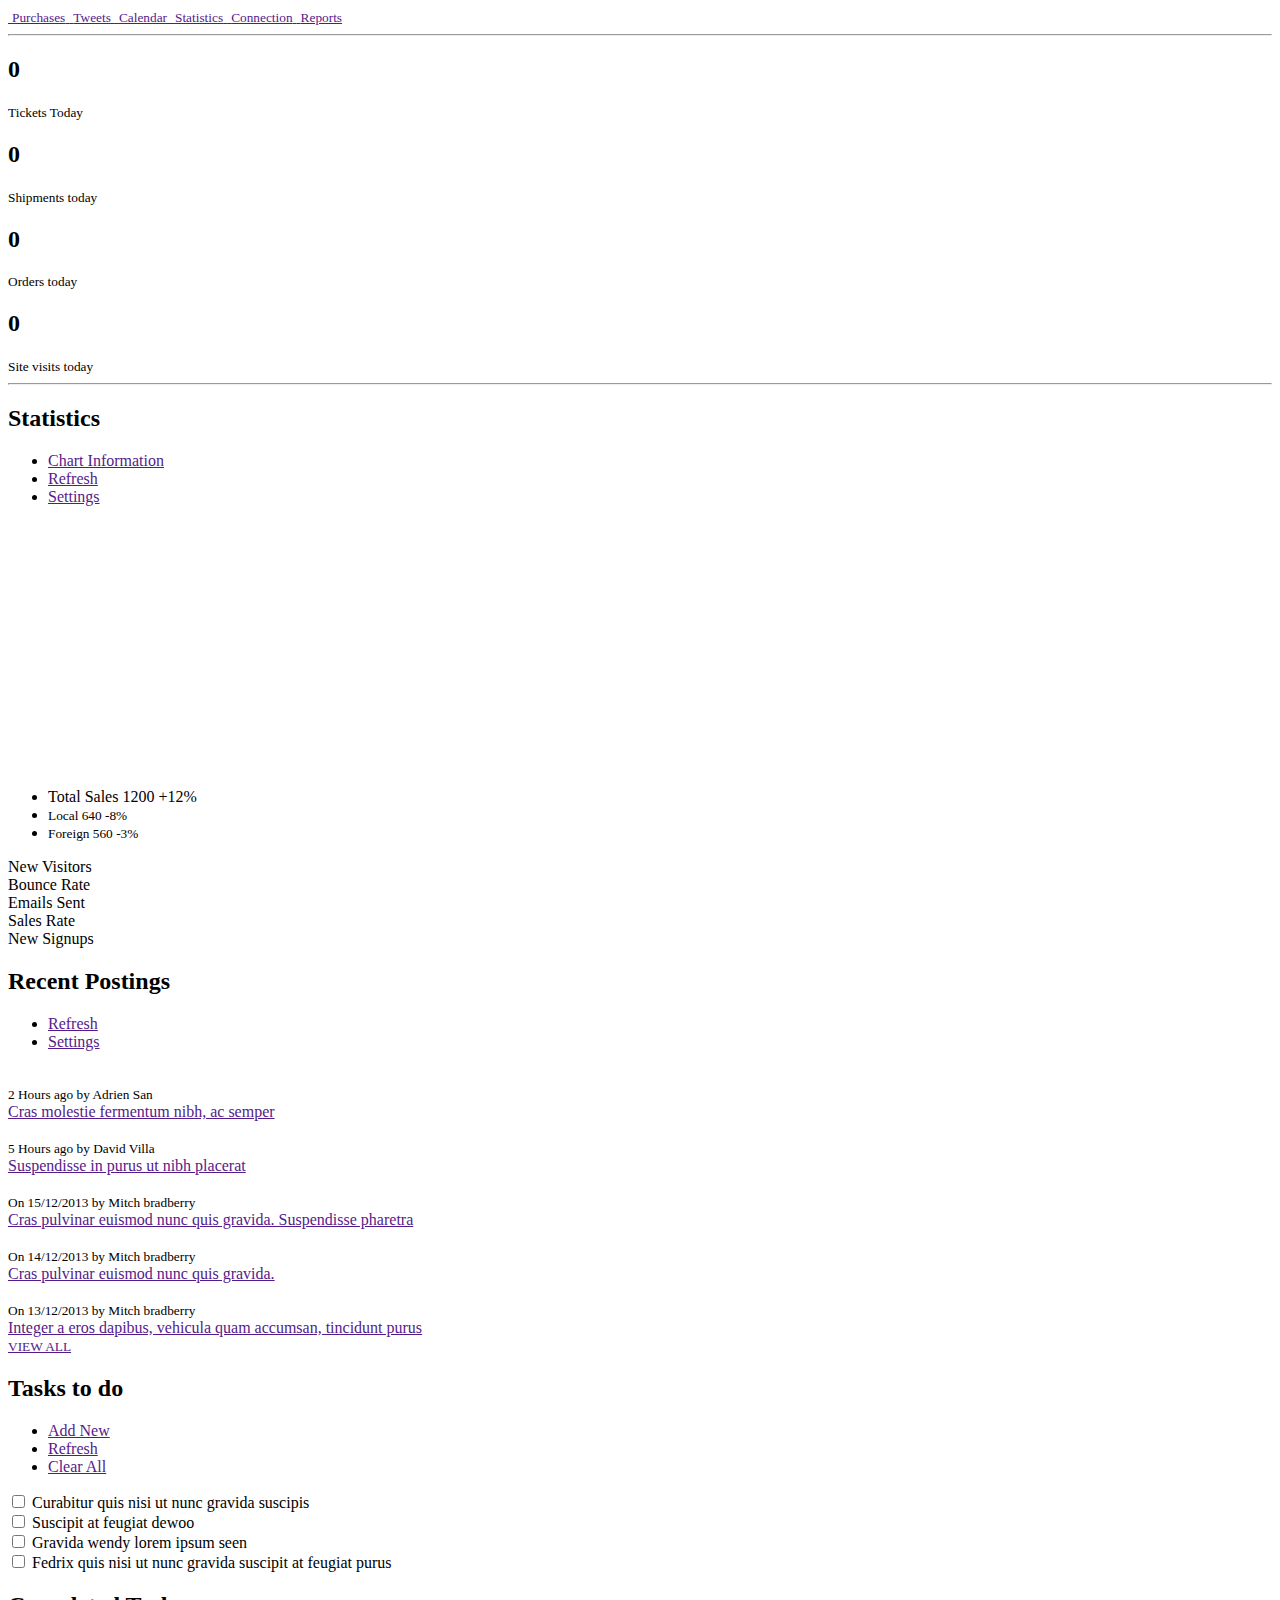
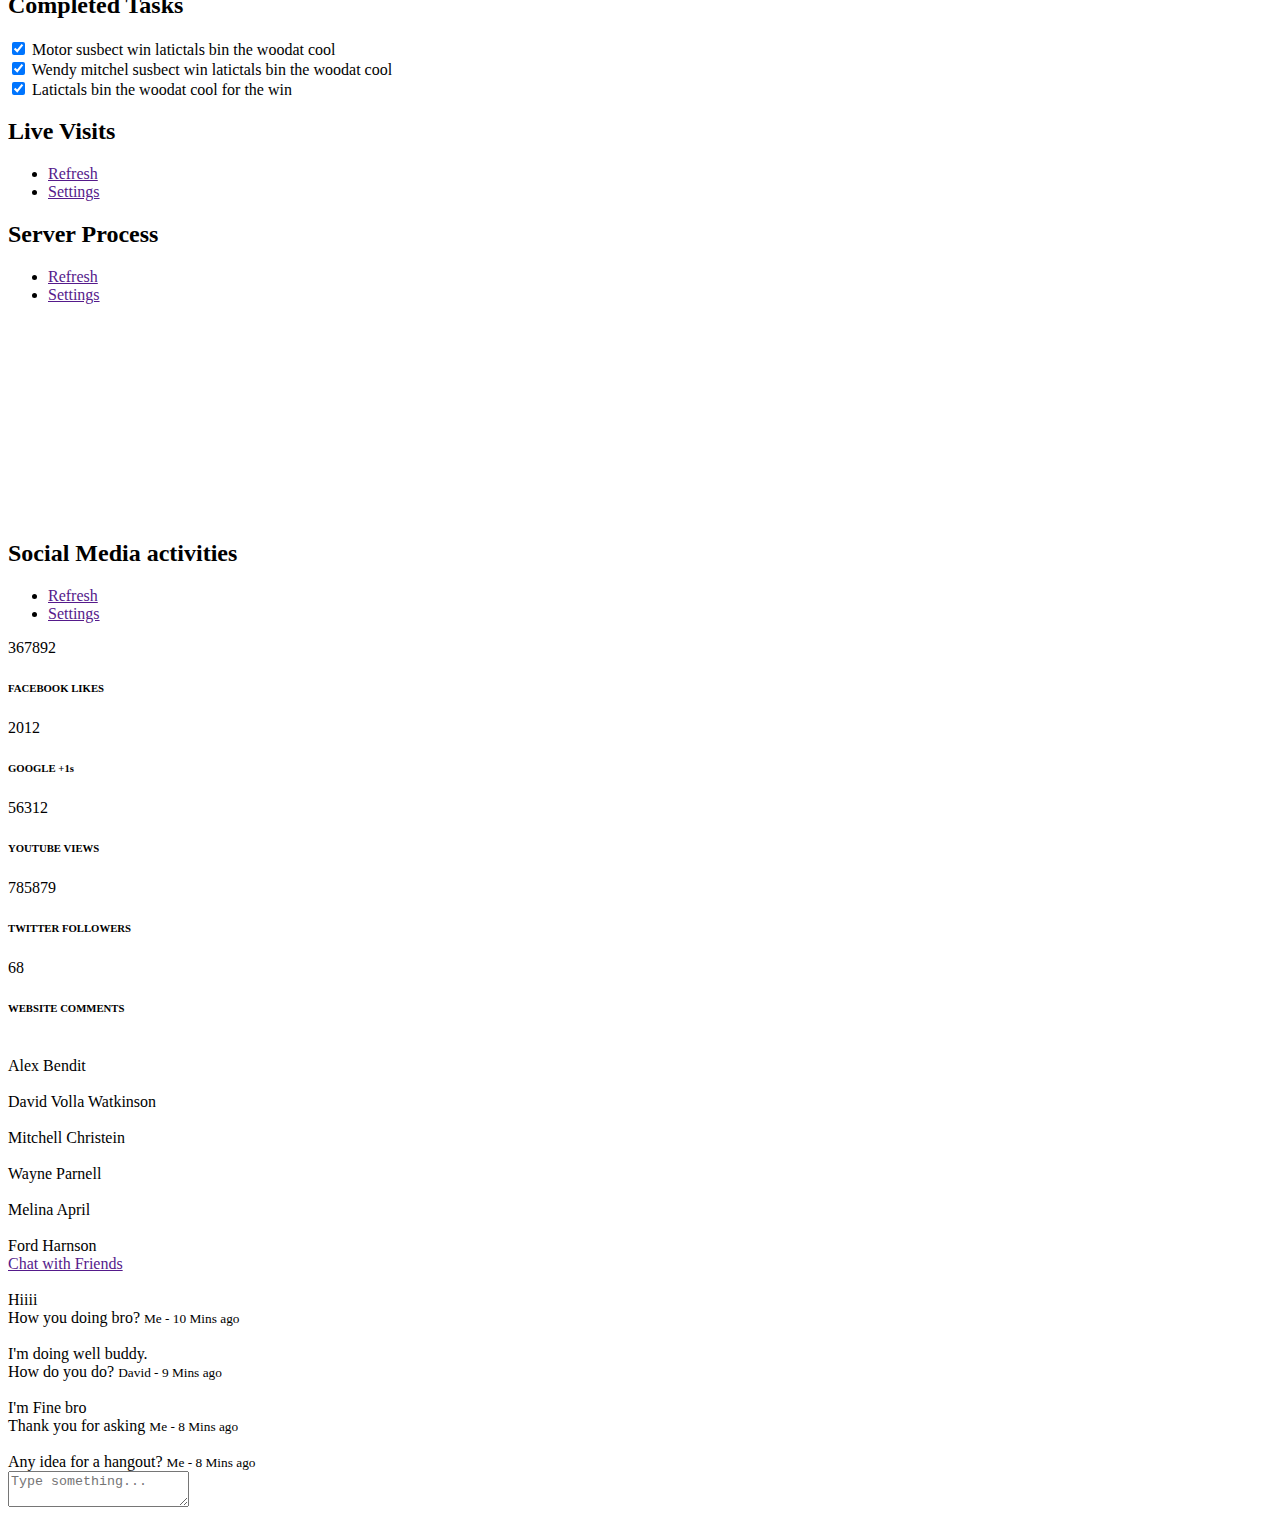
==== src/main/resources/templates/index.html @ a732a71d "搭建springboot admin" ====
<!DOCTYPE html>
<html class="ie9" xmlns:th="http://www.thymeleaf.org"  xmlns:sec="http://www.thymeleaf.org/thymeleaf-extras-springsecurity5">
    <head th:replace="default/default :: head('Super Admin Responsive Template','')"></head>
    <body id="skin-blur-violate">
        <!-- 新消息 -->
        <header th:replace="~{default/default:: header}"></header>

        <div class="clearfix"></div>
        
        <section id="main" class="p-relative" role="main">
            
            <!-- Sidebar 左侧菜单以及个人信息 -->
            <aside th:replace="~{default/default:: aside}"></aside>
            <!-- Content -->
            <section id="content" class="container">
            
                <!-- Messages Drawer -->
                <aside th:replace="~{default/default:: messages}"></aside>
                
                <!-- Notification Drawer -->
                <aside th:replace="~{default/default:: notifications}"></aside>
                <!-- Breadcrumb 面包屑 -->
                <div th:replace="default/default :: breadcrumb('INDEX')" ></div>

                <!-- Shortcuts -->
                <div class="block-area shortcut-area">
                    <a class="shortcut tile" href="">
                        <img src="img/shortcuts/money.png" alt="">
                        <small class="t-overflow">Purchases</small>
                    </a>
                    <a class="shortcut tile" href="">
                        <img src="img/shortcuts/twitter.png" alt="">
                        <small class="t-overflow">Tweets</small>
                    </a>
                    <a class="shortcut tile" href="">
                        <img src="img/shortcuts/calendar.png" alt="">
                        <small class="t-overflow">Calendar</small>
                    </a>
                    <a class="shortcut tile" href="">
                        <img src="img/shortcuts/stats.png" alt="">
                        <small class="t-overflow">Statistics</small>
                    </a>
                    <a class="shortcut tile" href="">
                        <img src="img/shortcuts/connections.png" alt="">
                        <small class="t-overflow">Connection</small>
                    </a>
                    <a class="shortcut tile" href="">
                        <img src="img/shortcuts/reports.png" alt="">
                        <small class="t-overflow">Reports</small>
                    </a>
                </div>
                
                <hr class="whiter" />
                
                <!-- Quick Stats -->
                <div class="block-area">
                    <div class="row">
                        <div class="col-md-3 col-xs-6">
                            <div class="tile quick-stats">
                                <div id="stats-line-2" class="pull-left"></div>
                                <div class="data">
                                    <h2 data-value="98">0</h2>
                                    <small>Tickets Today</small>
                                </div>
                            </div>
                        </div>

                        <div class="col-md-3 col-xs-6">
                            <div class="tile quick-stats media">
                                <div id="stats-line-3" class="pull-left"></div>
                                <div class="media-body">
                                    <h2 data-value="1452">0</h2>
                                    <small>Shipments today</small>
                                </div>
                            </div>
                        </div>

                        <div class="col-md-3 col-xs-6">
                            <div class="tile quick-stats media">

                                <div id="stats-line-4" class="pull-left"></div>

                                <div class="media-body">
                                    <h2 data-value="4896">0</h2>
                                    <small>Orders today</small>
                                </div>
                            </div>
                        </div>

                        <div class="col-md-3 col-xs-6">
                            <div class="tile quick-stats media">
                                <div id="stats-line" class="pull-left"></div>
                                <div class="media-body">
                                    <h2 data-value="29356">0</h2>
                                    <small>Site visits today</small>
                                </div>
                            </div>
                        </div>

                    </div>

                </div>

                <hr class="whiter" />
                
                <!-- Main Widgets -->
               
                <div class="block-area">
                    <div class="row">
                        <div class="col-md-8">
                            <!-- Main Chart -->
                            <div class="tile">
                                <h2 class="tile-title">Statistics</h2>
                                <div class="tile-config dropdown">
                                    <a data-toggle="dropdown" href="" class="tile-menu"></a>
                                    <ul class="dropdown-menu pull-right text-right">
                                        <li><a class="tile-info-toggle" href="">Chart Information</a></li>
                                        <li><a href="">Refresh</a></li>
                                        <li><a href="">Settings</a></li>
                                    </ul>
                                </div>
                                <div class="p-10">
                                    <div id="line-chart" class="main-chart" style="height: 250px"></div>

                                    <div class="chart-info">
                                        <ul class="list-unstyled">
                                            <li class="m-b-10">
                                                Total Sales 1200
                                                <span class="pull-right text-muted t-s-0">
                                                    <i class="fa fa-chevron-up"></i>
                                                    +12%
                                                </span>
                                            </li>
                                            <li>
                                                <small>
                                                    Local 640
                                                    <span class="pull-right text-muted t-s-0"><i class="fa m-l-15 fa-chevron-down"></i> -8%</span>
                                                </small>
                                                <div class="progress progress-small">
                                                    <div class="progress-bar progress-bar-warning" role="progressbar" aria-valuenow="40" aria-valuemin="0" aria-valuemax="100" style="width: 40%"></div>
                                                </div>
                                            </li>
                                            <li>
                                                <small>
                                                    Foreign 560
                                                    <span class="pull-right text-muted t-s-0">
                                                        <i class="fa m-l-15 fa-chevron-up"></i>
                                                        -3%
                                                    </span>
                                                </small>
                                                <div class="progress progress-small">
                                                    <div class="progress-bar progress-bar-info" role="progressbar" aria-valuenow="40" aria-valuemin="0" aria-valuemax="100" style="width: 60%"></div>
                                                </div>
                                            </li>
                                        </ul>
                                    </div>
                                </div>  
                            </div>
    
                            <!-- Pies -->
                            <div class="tile text-center">
                                <div class="tile-dark p-10">
                                    <div class="pie-chart-tiny" data-percent="86">
                                        <span class="percent"></span>
                                        <span class="pie-title">New Visitors <i class="m-l-5 fa fa-retweet"></i></span>
                                    </div>
                                    <div class="pie-chart-tiny" data-percent="23">
                                        <span class="percent"></span>
                                        <span class="pie-title">Bounce Rate <i class="m-l-5 fa fa-retweet"></i></span>
                                    </div>
                                    <div class="pie-chart-tiny" data-percent="57">
                                        <span class="percent"></span>
                                        <span class="pie-title">Emails Sent <i class="m-l-5 fa fa-retweet"></i></span>
                                    </div>
                                    <div class="pie-chart-tiny" data-percent="34">
                                        <span class="percent"></span>
                                        <span class="pie-title">Sales Rate <i class="m-l-5 fa fa-retweet"></i></span>
                                    </div>
                                    <div class="pie-chart-tiny" data-percent="81">
                                        <span class="percent"></span>
                                        <span class="pie-title">New Signups <i class="m-l-5 fa fa-retweet"></i></span>
                                    </div>
                                </div>
                            </div>

                            <!--  Recent Postings -->
                            <div class="row">
                                <div class="col-md-6">
                                    <div class="tile">
                                        <h2 class="tile-title">Recent Postings</h2>
                                        <div class="tile-config dropdown">
                                            <a data-toggle="dropdown" href="" class="tile-menu"></a>
                                            <ul class="dropdown-menu animated pull-right text-right">
                                                <li><a href="">Refresh</a></li>
                                                <li><a href="">Settings</a></li>
                                            </ul>
                                        </div>
                                        
                                        <div class="listview narrow">
                                            <div class="media p-l-5">
                                                <div class="pull-left">
                                                    <img width="40" src="img/profile-pics/1.jpg" alt="">
                                                </div>
                                                <div class="media-body">
                                                    <small class="text-muted">2 Hours ago by Adrien San</small><br/>
                                                    <a class="t-overflow" href="">Cras molestie fermentum nibh, ac semper</a>
                                                   
                                                </div>
                                            </div>
                                            <div class="media p-l-5">
                                                <div class="pull-left">
                                                    <img width="40" src="img/profile-pics/2.jpg" alt="">
                                                </div>
                                                <div class="media-body">
                                                    <small class="text-muted">5 Hours ago by David Villa</small><br/>
                                                    <a class="t-overflow" href="">Suspendisse in purus ut nibh placerat</a>
                                                    
                                                </div>
                                            </div>
                                            <div class="media p-l-5">
                                                <div class="pull-left">
                                                    <img width="40" src="img/profile-pics/3.jpg" alt="">
                                                </div>
                                                <div class="media-body">
                                                    <small class="text-muted">On 15/12/2013 by Mitch bradberry</small><br/>
                                                    <a class="t-overflow" href="">Cras pulvinar euismod nunc quis gravida. Suspendisse pharetra</a>
                                                    
                                                </div>
                                            </div>
                                            <div class="media p-l-5">
                                                <div class="pull-left">
                                                    <img width="40" src="img/profile-pics/4.jpg" alt="">
                                                </div>
                                                <div class="media-body">
                                                    <small class="text-muted">On 14/12/2013 by Mitch bradberry</small><br/>
                                                    <a class="t-overflow" href="">Cras pulvinar euismod nunc quis gravida. </a>
                                                    
                                                </div>
                                            </div>
                                            <div class="media p-l-5">
                                                <div class="pull-left">
                                                    <img width="40" src="img/profile-pics/5.jpg" alt="">
                                                </div>
                                                <div class="media-body">
                                                    <small class="text-muted">On 13/12/2013 by Mitch bradberry</small><br/>
                                                    <a class="t-overflow" href="">Integer a eros dapibus, vehicula quam accumsan, tincidunt purus</a>
                                                    
                                                </div>
                                            </div>
                                            <div class="media p-5 text-center l-100">
                                                <a href=""><small>VIEW ALL</small></a>
                                            </div>
                                        </div>
                                    </div>
                                </div>
                                
                                <!-- Tasks to do -->
                                <div class="col-md-6">
                                    <div class="tile">
                                        <h2 class="tile-title">Tasks to do</h2>
                                        <div class="tile-config dropdown">
                                            <a data-toggle="dropdown" href="" class="tile-menu"></a>
                                            <ul class="dropdown-menu pull-right text-right">
                                                <li id="todo-add"><a href="">Add New</a></li>
                                                <li id="todo-refresh"><a href="">Refresh</a></li>
                                                <li id="todo-clear"><a href="">Clear All</a></li>
                                            </ul>
                                        </div>
                                        
                                        <div class="listview todo-list sortable">
                                            <div class="media">
                                                <div class="checkbox m-0">
                                                    <label class="t-overflow">
                                                        <input type="checkbox">
                                                        Curabitur quis nisi ut nunc gravida suscipis
                                                    </label>
                                                </div>
                                            </div>
                                            <div class="media">
                                                <div class="checkbox m-0">
                                                    <label class="t-overflow">
                                                        <input type="checkbox">
                                                        Suscipit at feugiat dewoo
                                                    </label>
                                                </div>
                                                
                                            </div>
                                            <div class="media">
                                                <div class="checkbox m-0">
                                                    <label class="t-overflow">
                                                        <input type="checkbox">
                                                        Gravida wendy lorem ipsum seen
                                                    </label>
                                                </div>
                                                
                                            </div>
                                            <div class="media">
                                                <div class="checkbox m-0">
                                                    <label class="t-overflow">
                                                        <input type="checkbox">
                                                        Fedrix quis nisi ut nunc gravida suscipit at feugiat purus
                                                    </label>
                                                </div>
                                                
                                            </div>
                                        </div>
                                        
                                        <h2 class="tile-title">Completed Tasks</h2>
                                        
                                        <div class="listview todo-list sortable">
                                            <div class="media">
                                                <div class="checkbox m-0">
                                                    <label class="t-overflow">
                                                        <input type="checkbox" checked="checked">
                                                        Motor susbect win latictals bin the woodat cool
                                                    </label>
                                                </div>
                                                
                                            </div>
                                            <div class="media">
                                                <div class="checkbox m-0">
                                                    <label class="t-overflow">
                                                        <input type="checkbox" checked="checked">
                                                        Wendy mitchel susbect win latictals bin the woodat cool
                                                    </label>
                                                </div>
                                                
                                            </div>
                                            <div class="media">
                                                <div class="checkbox m-0">
                                                    <label class="t-overflow">
                                                        <input type="checkbox" checked="checked">
                                                        Latictals bin the woodat cool for the win
                                                    </label>
                                                </div>
                                                
                                            </div>
                                        </div>
                                    </div>
                                </div>
                            </div>
                            <div class="clearfix"></div>
                        </div>
                        
                        <div class="col-md-4">
                            <!-- USA Map -->
                            <div class="tile">
                                <h2 class="tile-title">Live Visits</h2>
                                <div class="tile-config dropdown">
                                    <a data-toggle="dropdown" href="" class="tile-menu"></a>
                                    <ul class="dropdown-menu pull-right text-right">
                                        <li><a href="">Refresh</a></li>
                                        <li><a href="">Settings</a></li>
                                    </ul>
                                </div>
                                
                                <div id="usa-map"></div>
                            </div>
    
                            <!-- Dynamic Chart -->
                            <div class="tile">
                                <h2 class="tile-title">Server Process</h2>
                                <div class="tile-config dropdown">
                                    <a data-toggle="dropdown" href="" class="tile-menu"></a>
                                    <ul class="dropdown-menu pull-right text-right">
                                        <li><a href="">Refresh</a></li>
                                        <li><a href="">Settings</a></li>
                                    </ul>
                                </div>

                                <div class="p-t-10 p-r-5 p-b-5">
                                    <div id="dynamic-chart" style="height: 200px"></div>
                                </div>

                            </div>
                            
                            <!-- Activity -->
                            <div class="tile">
                                <h2 class="tile-title">Social Media activities</h2>
                                <div class="tile-config dropdown">
                                    <a data-toggle="dropdown" href="" class="tile-menu"></a>
                                    <ul class="dropdown-menu pull-right text-right">
                                        <li><a href="">Refresh</a></li>
                                        <li><a href="">Settings</a></li>
                                    </ul>
                                </div>
                                
                                <div class="listview narrow">
                                    
                                    <div class="media">
                                        <div class="pull-right">
                                            <div class="counts">367892</div>
                                        </div>
                                        <div class="media-body">
                                            <h6>FACEBOOK LIKES</h6>
                                        </div>
                                    </div>
                                    
                                    <div class="media">
                                        <div class="pull-right">
                                            <div class="counts">2012</div>
                                        </div>
                                        <div class="media-body">
                                            <h6>GOOGLE +1s</h6>
                                        </div>
                                    </div>
                                    
                                    <div class="media">
                                        <div class="pull-right">
                                            <div class="counts">56312</div>
                                        </div>
                                        <div class="media-body">
                                            <h6>YOUTUBE VIEWS</h6>
                                        </div>
                                    </div>
                                    
                                    <div class="media">
                                        <div class="pull-right">
                                            <div class="counts">785879</div>
                                        </div>
                                        <div class="media-body">
                                            <h6>TWITTER FOLLOWERS</h6>
                                        </div>
                                    </div>
                                    <div class="media">
                                        <div class="pull-right">
                                            <div class="counts">68</div>
                                        </div>
                                        <div class="media-body">
                                            <h6>WEBSITE COMMENTS</h6>
                                        </div>
                                    </div>
                                </div>
                            </div>
                        </div>
                        <div class="clearfix"></div>
                    </div>
                </div>
                
                <!-- Chat -->
                <div class="chat">
                    
                    <!-- Chat List -->
                    <div class="pull-left chat-list">
                        <div class="listview narrow">
                            <div class="media">
                                <img class="pull-left" src="img/profile-pics/1.jpg" width="30" alt="">
                                <div class="media-body p-t-5">
                                    Alex Bendit
                                </div>
                            </div>
                            <div class="media">
                                <img class="pull-left" src="img/profile-pics/2.jpg" width="30" alt="">
                                <div class="media-body">
                                    <span class="t-overflow p-t-5">David Volla Watkinson</span>
                                </div>
                            </div>
                            <div class="media">
                                <img class="pull-left" src="img/profile-pics/3.jpg" width="30" alt="">
                                <div class="media-body">
                                    <span class="t-overflow p-t-5">Mitchell Christein</span>
                                </div>
                            </div>
                            <div class="media">
                                <img class="pull-left" src="img/profile-pics/4.jpg" width="30" alt="">
                                <div class="media-body">
                                    <span class="t-overflow p-t-5">Wayne Parnell</span>
                                </div>
                            </div>
                            <div class="media">
                                <img class="pull-left" src="img/profile-pics/5.jpg" width="30" alt="">
                                <div class="media-body">
                                    <span class="t-overflow p-t-5">Melina April</span>
                                </div>
                            </div>
                            <div class="media">
                                <img class="pull-left" src="img/profile-pics/6.jpg" width="30" alt="">
                                <div class="media-body">
                                    <span class="t-overflow p-t-5">Ford Harnson</span>
                                </div>
                            </div>
                            
                        </div>
                    </div>
                    
                    <!-- Chat Area -->
                    <div class="media-body">
                        <div class="chat-header">
                            <a class="btn btn-sm" href="">
                                <i class="fa fa-circle-o status m-r-5"></i> Chat with Friends
                            </a>
                        </div>
                    
                        <div class="chat-body">
                            <div class="media">
                                <img class="pull-right" src="img/profile-pics/1.jpg" width="30" alt="" />
                                <div class="media-body pull-right">
                                    Hiiii<br/>
                                    How you doing bro?
                                    <small>Me - 10 Mins ago</small>
                                </div>
                            </div>
                            
                            <div class="media pull-left">
                                <img class="pull-left" src="img/profile-pics/2.jpg" width="30" alt="" />
                                <div class="media-body">
                                    I'm doing well buddy. <br/>How do you do?
                                    <small>David - 9 Mins ago</small>
                                </div>
                            </div>
                            
                            <div class="media pull-right">
                                <img class="pull-right" src="img/profile-pics/2.jpg" width="30" alt="" />
                                <div class="media-body">
                                    I'm Fine bro <br/>Thank you for asking
                                    <small>Me - 8 Mins ago</small>
                                </div>
                            </div>
                            
                            <div class="media pull-right">
                                <img class="pull-right" src="img/profile-pics/2.jpg" width="30" alt="" />
                                <div class="media-body">
                                    Any idea for a hangout?
                                    <small>Me - 8 Mins ago</small>
                                </div>
                            </div>
                       		  
                        </div>
                    
                        <div class="chat-footer media">
                            <i class="chat-list-toggle pull-left fa fa-bars"></i>
                            <i class="pull-right fa fa-picture-o"></i> 
                            <div class="media-body">
                                <textarea class="form-control" placeholder="Type something..."></textarea>
                            </div>
                        </div>
                        
                    </div>
                </div>
            </section>
        </section>
        
        <!-- Javascript Libraries -->
        <div th:replace="default/default :: js('')"></div>
    </body>
</html>
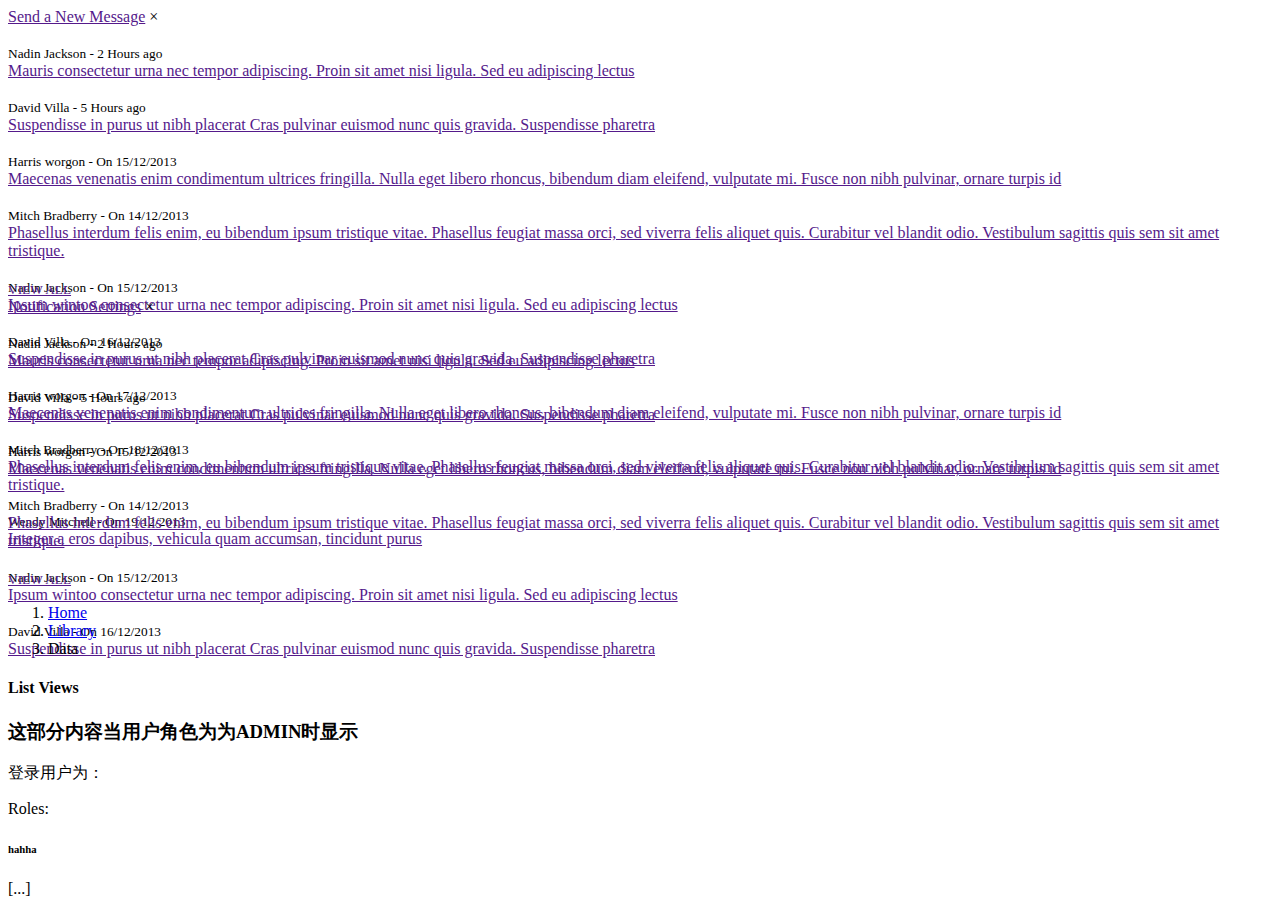
==== commit 3bb27dd8: "修改了login页面无法引用css等静态资源的bug" ====
--- a/src/main/resources/templates/index.html
+++ b/src/main/resources/templates/index.html
@@ -1,546 +1,198 @@
 <!DOCTYPE html>
-<html class="ie9" xmlns:th="http://www.thymeleaf.org"  xmlns:sec="http://www.thymeleaf.org/thymeleaf-extras-springsecurity5">
-    <head th:replace="default/default :: head('Super Admin Responsive Template','')"></head>
-    <body id="skin-blur-violate">
-        <!-- 新消息 -->
-        <header th:replace="~{default/default:: header}"></header>
+<html xmlns:th="http://www.thymeleaf.org"
+      xmlns:sec="http://www.thymeleaf.org/thymeleaf-extras-springsecurity5"
+      th:replace="layout/default">
 
-        <div class="clearfix"></div>
-        
-        <section id="main" class="p-relative" role="main">
-            
-            <!-- Sidebar 左侧菜单以及个人信息 -->
-            <aside th:replace="~{default/default:: aside}"></aside>
-            <!-- Content -->
-            <section id="content" class="container">
-            
-                <!-- Messages Drawer -->
-                <aside th:replace="~{default/default:: messages}"></aside>
-                
-                <!-- Notification Drawer -->
-                <aside th:replace="~{default/default:: notifications}"></aside>
-                <!-- Breadcrumb 面包屑 -->
-                <div th:replace="default/default :: breadcrumb('INDEX')" ></div>
+<section th:fragment="content">
 
-                <!-- Shortcuts -->
-                <div class="block-area shortcut-area">
-                    <a class="shortcut tile" href="">
-                        <img src="img/shortcuts/money.png" alt="">
-                        <small class="t-overflow">Purchases</small>
-                    </a>
-                    <a class="shortcut tile" href="">
-                        <img src="img/shortcuts/twitter.png" alt="">
-                        <small class="t-overflow">Tweets</small>
-                    </a>
-                    <a class="shortcut tile" href="">
-                        <img src="img/shortcuts/calendar.png" alt="">
-                        <small class="t-overflow">Calendar</small>
-                    </a>
-                    <a class="shortcut tile" href="">
-                        <img src="img/shortcuts/stats.png" alt="">
-                        <small class="t-overflow">Statistics</small>
-                    </a>
-                    <a class="shortcut tile" href="">
-                        <img src="img/shortcuts/connections.png" alt="">
-                        <small class="t-overflow">Connection</small>
-                    </a>
-                    <a class="shortcut tile" href="">
-                        <img src="img/shortcuts/reports.png" alt="">
-                        <small class="t-overflow">Reports</small>
-                    </a>
-                </div>
-                
-                <hr class="whiter" />
-                
-                <!-- Quick Stats -->
-                <div class="block-area">
-                    <div class="row">
-                        <div class="col-md-3 col-xs-6">
-                            <div class="tile quick-stats">
-                                <div id="stats-line-2" class="pull-left"></div>
-                                <div class="data">
-                                    <h2 data-value="98">0</h2>
-                                    <small>Tickets Today</small>
-                                </div>
-                            </div>
-                        </div>
+    <!-- Messages Drawer -->
+    <div id="messages" class="tile drawer animated">
+        <div class="listview narrow">
+            <div class="media">
+                <a href="">Send a New Message</a>
+                <span class="drawer-close">&times;</span>
 
-                        <div class="col-md-3 col-xs-6">
-                            <div class="tile quick-stats media">
-                                <div id="stats-line-3" class="pull-left"></div>
-                                <div class="media-body">
-                                    <h2 data-value="1452">0</h2>
-                                    <small>Shipments today</small>
-                                </div>
-                            </div>
-                        </div>
-
-                        <div class="col-md-3 col-xs-6">
-                            <div class="tile quick-stats media">
-
-                                <div id="stats-line-4" class="pull-left"></div>
-
-                                <div class="media-body">
-                                    <h2 data-value="4896">0</h2>
-                                    <small>Orders today</small>
-                                </div>
-                            </div>
-                        </div>
-
-                        <div class="col-md-3 col-xs-6">
-                            <div class="tile quick-stats media">
-                                <div id="stats-line" class="pull-left"></div>
-                                <div class="media-body">
-                                    <h2 data-value="29356">0</h2>
-                                    <small>Site visits today</small>
-                                </div>
-                            </div>
-                        </div>
-
+            </div>
+            <div class="overflow" style="height: 254px">
+                <div class="media">
+                    <div class="pull-left">
+                        <img width="40" th:src="@{/img/profile-pics/1.jpg}"  alt="">
                     </div>
-
-                </div>
-
-                <hr class="whiter" />
-                
-                <!-- Main Widgets -->
-               
-                <div class="block-area">
-                    <div class="row">
-                        <div class="col-md-8">
-                            <!-- Main Chart -->
-                            <div class="tile">
-                                <h2 class="tile-title">Statistics</h2>
-                                <div class="tile-config dropdown">
-                                    <a data-toggle="dropdown" href="" class="tile-menu"></a>
-                                    <ul class="dropdown-menu pull-right text-right">
-                                        <li><a class="tile-info-toggle" href="">Chart Information</a></li>
-                                        <li><a href="">Refresh</a></li>
-                                        <li><a href="">Settings</a></li>
-                                    </ul>
-                                </div>
-                                <div class="p-10">
-                                    <div id="line-chart" class="main-chart" style="height: 250px"></div>
-
-                                    <div class="chart-info">
-                                        <ul class="list-unstyled">
-                                            <li class="m-b-10">
-                                                Total Sales 1200
-                                                <span class="pull-right text-muted t-s-0">
-                                                    <i class="fa fa-chevron-up"></i>
-                                                    +12%
-                                                </span>
-                                            </li>
-                                            <li>
-                                                <small>
-                                                    Local 640
-                                                    <span class="pull-right text-muted t-s-0"><i class="fa m-l-15 fa-chevron-down"></i> -8%</span>
-                                                </small>
-                                                <div class="progress progress-small">
-                                                    <div class="progress-bar progress-bar-warning" role="progressbar" aria-valuenow="40" aria-valuemin="0" aria-valuemax="100" style="width: 40%"></div>
-                                                </div>
-                                            </li>
-                                            <li>
-                                                <small>
-                                                    Foreign 560
-                                                    <span class="pull-right text-muted t-s-0">
-                                                        <i class="fa m-l-15 fa-chevron-up"></i>
-                                                        -3%
-                                                    </span>
-                                                </small>
-                                                <div class="progress progress-small">
-                                                    <div class="progress-bar progress-bar-info" role="progressbar" aria-valuenow="40" aria-valuemin="0" aria-valuemax="100" style="width: 60%"></div>
-                                                </div>
-                                            </li>
-                                        </ul>
-                                    </div>
-                                </div>  
-                            </div>
-    
-                            <!-- Pies -->
-                            <div class="tile text-center">
-                                <div class="tile-dark p-10">
-                                    <div class="pie-chart-tiny" data-percent="86">
-                                        <span class="percent"></span>
-                                        <span class="pie-title">New Visitors <i class="m-l-5 fa fa-retweet"></i></span>
-                                    </div>
-                                    <div class="pie-chart-tiny" data-percent="23">
-                                        <span class="percent"></span>
-                                        <span class="pie-title">Bounce Rate <i class="m-l-5 fa fa-retweet"></i></span>
-                                    </div>
-                                    <div class="pie-chart-tiny" data-percent="57">
-                                        <span class="percent"></span>
-                                        <span class="pie-title">Emails Sent <i class="m-l-5 fa fa-retweet"></i></span>
-                                    </div>
-                                    <div class="pie-chart-tiny" data-percent="34">
-                                        <span class="percent"></span>
-                                        <span class="pie-title">Sales Rate <i class="m-l-5 fa fa-retweet"></i></span>
-                                    </div>
-                                    <div class="pie-chart-tiny" data-percent="81">
-                                        <span class="percent"></span>
-                                        <span class="pie-title">New Signups <i class="m-l-5 fa fa-retweet"></i></span>
-                                    </div>
-                                </div>
-                            </div>
-
-                            <!--  Recent Postings -->
-                            <div class="row">
-                                <div class="col-md-6">
-                                    <div class="tile">
-                                        <h2 class="tile-title">Recent Postings</h2>
-                                        <div class="tile-config dropdown">
-                                            <a data-toggle="dropdown" href="" class="tile-menu"></a>
-                                            <ul class="dropdown-menu animated pull-right text-right">
-                                                <li><a href="">Refresh</a></li>
-                                                <li><a href="">Settings</a></li>
-                                            </ul>
-                                        </div>
-                                        
-                                        <div class="listview narrow">
-                                            <div class="media p-l-5">
-                                                <div class="pull-left">
-                                                    <img width="40" src="img/profile-pics/1.jpg" alt="">
-                                                </div>
-                                                <div class="media-body">
-                                                    <small class="text-muted">2 Hours ago by Adrien San</small><br/>
-                                                    <a class="t-overflow" href="">Cras molestie fermentum nibh, ac semper</a>
-                                                   
-                                                </div>
-                                            </div>
-                                            <div class="media p-l-5">
-                                                <div class="pull-left">
-                                                    <img width="40" src="img/profile-pics/2.jpg" alt="">
-                                                </div>
-                                                <div class="media-body">
-                                                    <small class="text-muted">5 Hours ago by David Villa</small><br/>
-                                                    <a class="t-overflow" href="">Suspendisse in purus ut nibh placerat</a>
-                                                    
-                                                </div>
-                                            </div>
-                                            <div class="media p-l-5">
-                                                <div class="pull-left">
-                                                    <img width="40" src="img/profile-pics/3.jpg" alt="">
-                                                </div>
-                                                <div class="media-body">
-                                                    <small class="text-muted">On 15/12/2013 by Mitch bradberry</small><br/>
-                                                    <a class="t-overflow" href="">Cras pulvinar euismod nunc quis gravida. Suspendisse pharetra</a>
-                                                    
-                                                </div>
-                                            </div>
-                                            <div class="media p-l-5">
-                                                <div class="pull-left">
-                                                    <img width="40" src="img/profile-pics/4.jpg" alt="">
-                                                </div>
-                                                <div class="media-body">
-                                                    <small class="text-muted">On 14/12/2013 by Mitch bradberry</small><br/>
-                                                    <a class="t-overflow" href="">Cras pulvinar euismod nunc quis gravida. </a>
-                                                    
-                                                </div>
-                                            </div>
-                                            <div class="media p-l-5">
-                                                <div class="pull-left">
-                                                    <img width="40" src="img/profile-pics/5.jpg" alt="">
-                                                </div>
-                                                <div class="media-body">
-                                                    <small class="text-muted">On 13/12/2013 by Mitch bradberry</small><br/>
-                                                    <a class="t-overflow" href="">Integer a eros dapibus, vehicula quam accumsan, tincidunt purus</a>
-                                                    
-                                                </div>
-                                            </div>
-                                            <div class="media p-5 text-center l-100">
-                                                <a href=""><small>VIEW ALL</small></a>
-                                            </div>
-                                        </div>
-                                    </div>
-                                </div>
-                                
-                                <!-- Tasks to do -->
-                                <div class="col-md-6">
-                                    <div class="tile">
-                                        <h2 class="tile-title">Tasks to do</h2>
-                                        <div class="tile-config dropdown">
-                                            <a data-toggle="dropdown" href="" class="tile-menu"></a>
-                                            <ul class="dropdown-menu pull-right text-right">
-                                                <li id="todo-add"><a href="">Add New</a></li>
-                                                <li id="todo-refresh"><a href="">Refresh</a></li>
-                                                <li id="todo-clear"><a href="">Clear All</a></li>
-                                            </ul>
-                                        </div>
-                                        
-                                        <div class="listview todo-list sortable">
-                                            <div class="media">
-                                                <div class="checkbox m-0">
-                                                    <label class="t-overflow">
-                                                        <input type="checkbox">
-                                                        Curabitur quis nisi ut nunc gravida suscipis
-                                                    </label>
-                                                </div>
-                                            </div>
-                                            <div class="media">
-                                                <div class="checkbox m-0">
-                                                    <label class="t-overflow">
-                                                        <input type="checkbox">
-                                                        Suscipit at feugiat dewoo
-                                                    </label>
-                                                </div>
-                                                
-                                            </div>
-                                            <div class="media">
-                                                <div class="checkbox m-0">
-                                                    <label class="t-overflow">
-                                                        <input type="checkbox">
-                                                        Gravida wendy lorem ipsum seen
-                                                    </label>
-                                                </div>
-                                                
-                                            </div>
-                                            <div class="media">
-                                                <div class="checkbox m-0">
-                                                    <label class="t-overflow">
-                                                        <input type="checkbox">
-                                                        Fedrix quis nisi ut nunc gravida suscipit at feugiat purus
-                                                    </label>
-                                                </div>
-                                                
-                                            </div>
-                                        </div>
-                                        
-                                        <h2 class="tile-title">Completed Tasks</h2>
-                                        
-                                        <div class="listview todo-list sortable">
-                                            <div class="media">
-                                                <div class="checkbox m-0">
-                                                    <label class="t-overflow">
-                                                        <input type="checkbox" checked="checked">
-                                                        Motor susbect win latictals bin the woodat cool
-                                                    </label>
-                                                </div>
-                                                
-                                            </div>
-                                            <div class="media">
-                                                <div class="checkbox m-0">
-                                                    <label class="t-overflow">
-                                                        <input type="checkbox" checked="checked">
-                                                        Wendy mitchel susbect win latictals bin the woodat cool
-                                                    </label>
-                                                </div>
-                                                
-                                            </div>
-                                            <div class="media">
-                                                <div class="checkbox m-0">
-                                                    <label class="t-overflow">
-                                                        <input type="checkbox" checked="checked">
-                                                        Latictals bin the woodat cool for the win
-                                                    </label>
-                                                </div>
-                                                
-                                            </div>
-                                        </div>
-                                    </div>
-                                </div>
-                            </div>
-                            <div class="clearfix"></div>
-                        </div>
-                        
-                        <div class="col-md-4">
-                            <!-- USA Map -->
-                            <div class="tile">
-                                <h2 class="tile-title">Live Visits</h2>
-                                <div class="tile-config dropdown">
-                                    <a data-toggle="dropdown" href="" class="tile-menu"></a>
-                                    <ul class="dropdown-menu pull-right text-right">
-                                        <li><a href="">Refresh</a></li>
-                                        <li><a href="">Settings</a></li>
-                                    </ul>
-                                </div>
-                                
-                                <div id="usa-map"></div>
-                            </div>
-    
-                            <!-- Dynamic Chart -->
-                            <div class="tile">
-                                <h2 class="tile-title">Server Process</h2>
-                                <div class="tile-config dropdown">
-                                    <a data-toggle="dropdown" href="" class="tile-menu"></a>
-                                    <ul class="dropdown-menu pull-right text-right">
-                                        <li><a href="">Refresh</a></li>
-                                        <li><a href="">Settings</a></li>
-                                    </ul>
-                                </div>
-
-                                <div class="p-t-10 p-r-5 p-b-5">
-                                    <div id="dynamic-chart" style="height: 200px"></div>
-                                </div>
-
-                            </div>
-                            
-                            <!-- Activity -->
-                            <div class="tile">
-                                <h2 class="tile-title">Social Media activities</h2>
-                                <div class="tile-config dropdown">
-                                    <a data-toggle="dropdown" href="" class="tile-menu"></a>
-                                    <ul class="dropdown-menu pull-right text-right">
-                                        <li><a href="">Refresh</a></li>
-                                        <li><a href="">Settings</a></li>
-                                    </ul>
-                                </div>
-                                
-                                <div class="listview narrow">
-                                    
-                                    <div class="media">
-                                        <div class="pull-right">
-                                            <div class="counts">367892</div>
-                                        </div>
-                                        <div class="media-body">
-                                            <h6>FACEBOOK LIKES</h6>
-                                        </div>
-                                    </div>
-                                    
-                                    <div class="media">
-                                        <div class="pull-right">
-                                            <div class="counts">2012</div>
-                                        </div>
-                                        <div class="media-body">
-                                            <h6>GOOGLE +1s</h6>
-                                        </div>
-                                    </div>
-                                    
-                                    <div class="media">
-                                        <div class="pull-right">
-                                            <div class="counts">56312</div>
-                                        </div>
-                                        <div class="media-body">
-                                            <h6>YOUTUBE VIEWS</h6>
-                                        </div>
-                                    </div>
-                                    
-                                    <div class="media">
-                                        <div class="pull-right">
-                                            <div class="counts">785879</div>
-                                        </div>
-                                        <div class="media-body">
-                                            <h6>TWITTER FOLLOWERS</h6>
-                                        </div>
-                                    </div>
-                                    <div class="media">
-                                        <div class="pull-right">
-                                            <div class="counts">68</div>
-                                        </div>
-                                        <div class="media-body">
-                                            <h6>WEBSITE COMMENTS</h6>
-                                        </div>
-                                    </div>
-                                </div>
-                            </div>
-                        </div>
-                        <div class="clearfix"></div>
+                    <div class="media-body">
+                        <small class="text-muted">Nadin Jackson - 2 Hours ago</small><br>
+                        <a class="t-overflow" href="">Mauris consectetur urna nec tempor adipiscing. Proin sit amet nisi ligula. Sed eu adipiscing lectus</a>
                     </div>
                 </div>
-                
-                <!-- Chat -->
-                <div class="chat">
-                    
-                    <!-- Chat List -->
-                    <div class="pull-left chat-list">
-                        <div class="listview narrow">
-                            <div class="media">
-                                <img class="pull-left" src="img/profile-pics/1.jpg" width="30" alt="">
-                                <div class="media-body p-t-5">
-                                    Alex Bendit
-                                </div>
-                            </div>
-                            <div class="media">
-                                <img class="pull-left" src="img/profile-pics/2.jpg" width="30" alt="">
-                                <div class="media-body">
-                                    <span class="t-overflow p-t-5">David Volla Watkinson</span>
-                                </div>
-                            </div>
-                            <div class="media">
-                                <img class="pull-left" src="img/profile-pics/3.jpg" width="30" alt="">
-                                <div class="media-body">
-                                    <span class="t-overflow p-t-5">Mitchell Christein</span>
-                                </div>
-                            </div>
-                            <div class="media">
-                                <img class="pull-left" src="img/profile-pics/4.jpg" width="30" alt="">
-                                <div class="media-body">
-                                    <span class="t-overflow p-t-5">Wayne Parnell</span>
-                                </div>
-                            </div>
-                            <div class="media">
-                                <img class="pull-left" src="img/profile-pics/5.jpg" width="30" alt="">
-                                <div class="media-body">
-                                    <span class="t-overflow p-t-5">Melina April</span>
-                                </div>
-                            </div>
-                            <div class="media">
-                                <img class="pull-left" src="img/profile-pics/6.jpg" width="30" alt="">
-                                <div class="media-body">
-                                    <span class="t-overflow p-t-5">Ford Harnson</span>
-                                </div>
-                            </div>
-                            
-                        </div>
+                <div class="media">
+                    <div class="pull-left">
+                        <img width="40" th:src="@{/img/profile-pics/2.jpg}"  alt="">
                     </div>
-                    
-                    <!-- Chat Area -->
                     <div class="media-body">
-                        <div class="chat-header">
-                            <a class="btn btn-sm" href="">
-                                <i class="fa fa-circle-o status m-r-5"></i> Chat with Friends
-                            </a>
-                        </div>
-                    
-                        <div class="chat-body">
-                            <div class="media">
-                                <img class="pull-right" src="img/profile-pics/1.jpg" width="30" alt="" />
-                                <div class="media-body pull-right">
-                                    Hiiii<br/>
-                                    How you doing bro?
-                                    <small>Me - 10 Mins ago</small>
-                                </div>
-                            </div>
-                            
-                            <div class="media pull-left">
-                                <img class="pull-left" src="img/profile-pics/2.jpg" width="30" alt="" />
-                                <div class="media-body">
-                                    I'm doing well buddy. <br/>How do you do?
-                                    <small>David - 9 Mins ago</small>
-                                </div>
-                            </div>
-                            
-                            <div class="media pull-right">
-                                <img class="pull-right" src="img/profile-pics/2.jpg" width="30" alt="" />
-                                <div class="media-body">
-                                    I'm Fine bro <br/>Thank you for asking
-                                    <small>Me - 8 Mins ago</small>
-                                </div>
-                            </div>
-                            
-                            <div class="media pull-right">
-                                <img class="pull-right" src="img/profile-pics/2.jpg" width="30" alt="" />
-                                <div class="media-body">
-                                    Any idea for a hangout?
-                                    <small>Me - 8 Mins ago</small>
-                                </div>
-                            </div>
-                       		  
-                        </div>
-                    
-                        <div class="chat-footer media">
-                            <i class="chat-list-toggle pull-left fa fa-bars"></i>
-                            <i class="pull-right fa fa-picture-o"></i> 
-                            <div class="media-body">
-                                <textarea class="form-control" placeholder="Type something..."></textarea>
-                            </div>
-                        </div>
-                        
+                        <small class="text-muted">David Villa - 5 Hours ago</small><br>
+                        <a class="t-overflow" href="">Suspendisse in purus ut nibh placerat Cras pulvinar euismod nunc quis gravida. Suspendisse pharetra</a>
                     </div>
                 </div>
-            </section>
-        </section>
-        
-        <!-- Javascript Libraries -->
-        <div th:replace="default/default :: js('')"></div>
-    </body>
+                <div class="media">
+                    <div class="pull-left">
+                        <img width="40" th:src="@{/img/profile-pics/3.jpg}"  alt="">
+                    </div>
+                    <div class="media-body">
+                        <small class="text-muted">Harris worgon - On 15/12/2013</small><br>
+                        <a class="t-overflow" href="">Maecenas venenatis enim condimentum ultrices fringilla. Nulla eget libero rhoncus, bibendum diam eleifend, vulputate mi. Fusce non nibh pulvinar, ornare turpis id</a>
+                    </div>
+                </div>
+                <div class="media">
+                    <div class="pull-left">
+                        <img width="40" th:src="@{/img/profile-pics/4.jpg}"  alt="">
+                    </div>
+                    <div class="media-body">
+                        <small class="text-muted">Mitch Bradberry - On 14/12/2013</small><br>
+                        <a class="t-overflow" href="">Phasellus interdum felis enim, eu bibendum ipsum tristique vitae. Phasellus feugiat massa orci, sed viverra felis aliquet quis. Curabitur vel blandit odio. Vestibulum sagittis quis sem sit amet tristique.</a>
+                    </div>
+                </div>
+                <div class="media">
+                    <div class="pull-left">
+                        <img width="40" th:src="@{/img/profile-pics/1.jpg}" alt="">
+                    </div>
+                    <div class="media-body">
+                        <small class="text-muted">Nadin Jackson - On 15/12/2013</small><br>
+                        <a class="t-overflow" href="">Ipsum wintoo consectetur urna nec tempor adipiscing. Proin sit amet nisi ligula. Sed eu adipiscing lectus</a>
+                    </div>
+                </div>
+                <div class="media">
+                    <div class="pull-left">
+                        <img width="40" th:src="@{/img/profile-pics/2.jpg}"  alt="">
+                    </div>
+                    <div class="media-body">
+                        <small class="text-muted">David Villa - On 16/12/2013</small><br>
+                        <a class="t-overflow" href="">Suspendisse in purus ut nibh placerat Cras pulvinar euismod nunc quis gravida. Suspendisse pharetra</a>
+                    </div>
+                </div>
+                <div class="media">
+                    <div class="pull-left">
+                        <img width="40" th:src="@{/img/profile-pics/3.jpg}"  alt="">
+                    </div>
+                    <div class="media-body">
+                        <small class="text-muted">Harris worgon - On 17/12/2013</small><br>
+                        <a class="t-overflow" href="">Maecenas venenatis enim condimentum ultrices fringilla. Nulla eget libero rhoncus, bibendum diam eleifend, vulputate mi. Fusce non nibh pulvinar, ornare turpis id</a>
+                    </div>
+                </div>
+                <div class="media">
+                    <div class="pull-left">
+                        <img width="40" th:src="@{/img/profile-pics/4.jpg}" alt="">
+                    </div>
+                    <div class="media-body">
+                        <small class="text-muted">Mitch Bradberry - On 18/12/2013</small><br>
+                        <a class="t-overflow" href="">Phasellus interdum felis enim, eu bibendum ipsum tristique vitae. Phasellus feugiat massa orci, sed viverra felis aliquet quis. Curabitur vel blandit odio. Vestibulum sagittis quis sem sit amet tristique.</a>
+                    </div>
+                </div>
+                <div class="media">
+                    <div class="pull-left">
+                        <img width="40" th:src="@{/img/profile-pics/5.jpg}" alt="">
+                    </div>
+                    <div class="media-body">
+                        <small class="text-muted">Wendy Mitchell - On 19/12/2013</small><br>
+                        <a class="t-overflow" href="">Integer a eros dapibus, vehicula quam accumsan, tincidunt purus</a>
+                    </div>
+                </div>
+            </div>
+            <div class="media text-center whiter l-100">
+                <a href=""><small>VIEW ALL</small></a>
+            </div>
+        </div>
+    </div>
+
+    <!-- Notification Drawer -->
+    <div id="notifications" class="tile drawer animated">
+        <div class="listview narrow">
+            <div class="media">
+                <a href="">Notification Settings</a>
+                <span class="drawer-close">&times;</span>
+            </div>
+            <div class="overflow" style="height: 254px">
+                <div class="media">
+                    <div class="pull-left">
+                        <img width="40" th:src="@{/img/profile-pics/1.jpg}"  alt="">
+                    </div>
+                    <div class="media-body">
+                        <small class="text-muted">Nadin Jackson - 2 Hours ago</small><br>
+                        <a class="t-overflow" href="">Mauris consectetur urna nec tempor adipiscing. Proin sit amet nisi ligula. Sed eu adipiscing lectus</a>
+                    </div>
+                </div>
+                <div class="media">
+                    <div class="pull-left">
+                        <img width="40" th:src="@{/img/profile-pics/2.jpg}"  alt="">
+                    </div>
+                    <div class="media-body">
+                        <small class="text-muted">David Villa - 5 Hours ago</small><br>
+                        <a class="t-overflow" href="">Suspendisse in purus ut nibh placerat Cras pulvinar euismod nunc quis gravida. Suspendisse pharetra</a>
+                    </div>
+                </div>
+                <div class="media">
+                    <div class="pull-left">
+                        <img width="40" th:src="@{/img/profile-pics/3.jpg}" alt="">
+                    </div>
+                    <div class="media-body">
+                        <small class="text-muted">Harris worgon - On 15/12/2013</small><br>
+                        <a class="t-overflow" href="">Maecenas venenatis enim condimentum ultrices fringilla. Nulla eget libero rhoncus, bibendum diam eleifend, vulputate mi. Fusce non nibh pulvinar, ornare turpis id</a>
+                    </div>
+                </div>
+                <div class="media">
+                    <div class="pull-left">
+                        <img width="40" th:src="@{/img/profile-pics/4.jpg}"  alt="">
+                    </div>
+                    <div class="media-body">
+                        <small class="text-muted">Mitch Bradberry - On 14/12/2013</small><br>
+                        <a class="t-overflow" href="">Phasellus interdum felis enim, eu bibendum ipsum tristique vitae. Phasellus feugiat massa orci, sed viverra felis aliquet quis. Curabitur vel blandit odio. Vestibulum sagittis quis sem sit amet tristique.</a>
+                    </div>
+                </div>
+                <div class="media">
+                    <div class="pull-left">
+                        <img width="40" th:src="@{/img/profile-pics/1.jpg}" alt="">
+                    </div>
+                    <div class="media-body">
+                        <small class="text-muted">Nadin Jackson - On 15/12/2013</small><br>
+                        <a class="t-overflow" href="">Ipsum wintoo consectetur urna nec tempor adipiscing. Proin sit amet nisi ligula. Sed eu adipiscing lectus</a>
+                    </div>
+                </div>
+                <div class="media">
+                    <div class="pull-left">
+                        <img width="40" th:src="@{/img/profile-pics/2.jpg}" alt="">
+                    </div>
+                    <div class="media-body">
+                        <small class="text-muted">David Villa - On 16/12/2013</small><br>
+                        <a class="t-overflow" href="">Suspendisse in purus ut nibh placerat Cras pulvinar euismod nunc quis gravida. Suspendisse pharetra</a>
+                    </div>
+                </div>
+            </div>
+            <div class="media text-center whiter l-100">
+                <a href=""><small>VIEW ALL</small></a>
+            </div>
+        </div>
+    </div>
+
+    <!-- Breadcrumb -->
+    <ol class="breadcrumb hidden-xs">
+        <li><a href="#">Home</a></li>
+        <li><a href="#">Library</a></li>
+        <li class="active">Data</li>
+    </ol>
+
+    <h4 class="page-title b-0">List Views</h4>
+
+    <h2 class="page-title b-0"></h2>
+
+
+    <h3 data-sec-authorize="hasRole('ROLE_ADMIN')">
+        这部分内容当用户角色为为ADMIN时显示
+    </h3>
+    <p> 登录用户为：<span sec:authentication="name"></span></p>
+    Roles: <span sec:authentication="principal.authorities"></span>
+
+    <h6>hahha </h6>
+
+    <div th:text="${session.curMenu}">[...]</div>
+
+
+</section>
 </html>
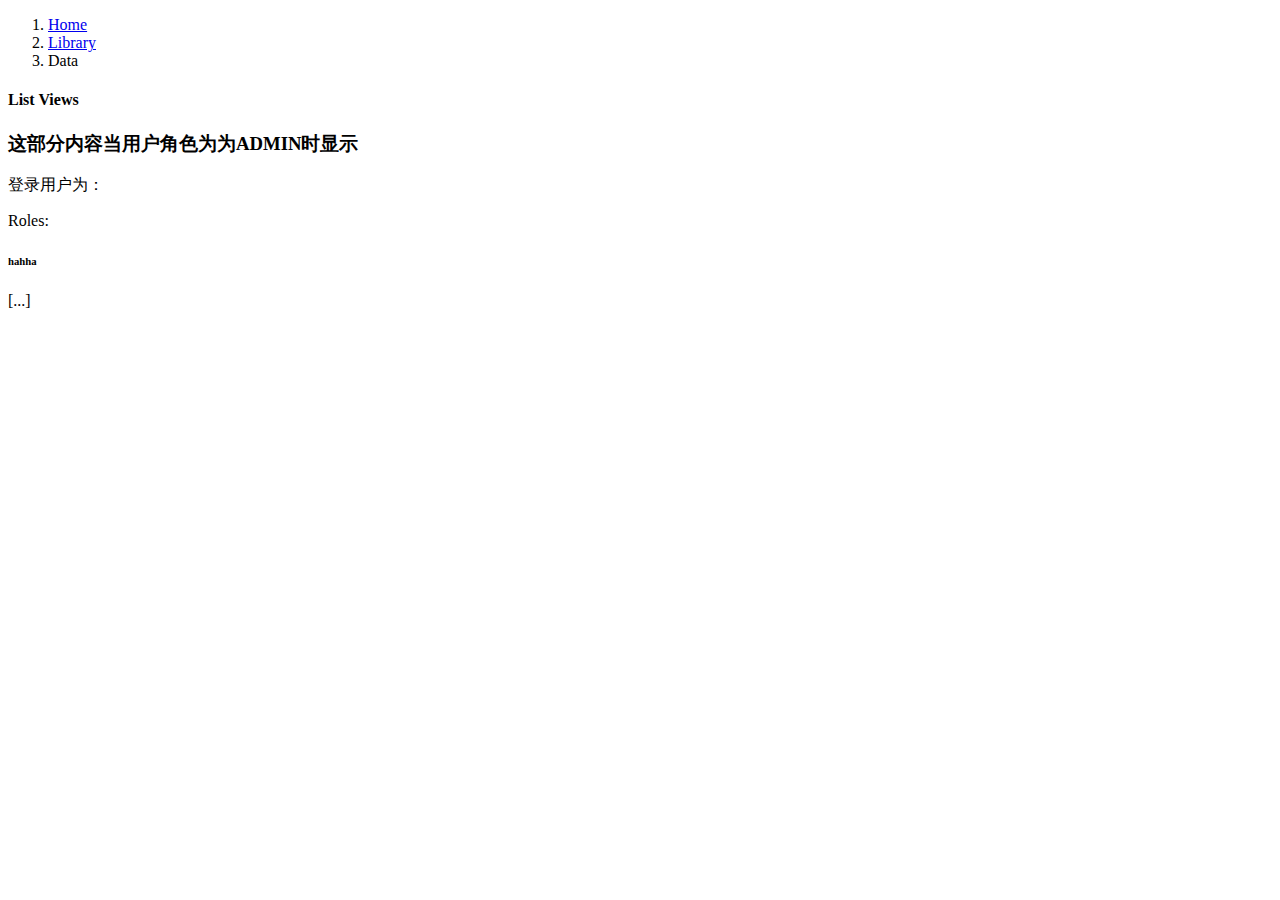
==== commit e753f31d: "首页" ====
--- a/src/main/resources/templates/index.html
+++ b/src/main/resources/templates/index.html
@@ -5,171 +5,7 @@
 
 <section th:fragment="content">
 
-    <!-- Messages Drawer -->
-    <div id="messages" class="tile drawer animated">
-        <div class="listview narrow">
-            <div class="media">
-                <a href="">Send a New Message</a>
-                <span class="drawer-close">&times;</span>
 
-            </div>
-            <div class="overflow" style="height: 254px">
-                <div class="media">
-                    <div class="pull-left">
-                        <img width="40" th:src="@{/img/profile-pics/1.jpg}"  alt="">
-                    </div>
-                    <div class="media-body">
-                        <small class="text-muted">Nadin Jackson - 2 Hours ago</small><br>
-                        <a class="t-overflow" href="">Mauris consectetur urna nec tempor adipiscing. Proin sit amet nisi ligula. Sed eu adipiscing lectus</a>
-                    </div>
-                </div>
-                <div class="media">
-                    <div class="pull-left">
-                        <img width="40" th:src="@{/img/profile-pics/2.jpg}"  alt="">
-                    </div>
-                    <div class="media-body">
-                        <small class="text-muted">David Villa - 5 Hours ago</small><br>
-                        <a class="t-overflow" href="">Suspendisse in purus ut nibh placerat Cras pulvinar euismod nunc quis gravida. Suspendisse pharetra</a>
-                    </div>
-                </div>
-                <div class="media">
-                    <div class="pull-left">
-                        <img width="40" th:src="@{/img/profile-pics/3.jpg}"  alt="">
-                    </div>
-                    <div class="media-body">
-                        <small class="text-muted">Harris worgon - On 15/12/2013</small><br>
-                        <a class="t-overflow" href="">Maecenas venenatis enim condimentum ultrices fringilla. Nulla eget libero rhoncus, bibendum diam eleifend, vulputate mi. Fusce non nibh pulvinar, ornare turpis id</a>
-                    </div>
-                </div>
-                <div class="media">
-                    <div class="pull-left">
-                        <img width="40" th:src="@{/img/profile-pics/4.jpg}"  alt="">
-                    </div>
-                    <div class="media-body">
-                        <small class="text-muted">Mitch Bradberry - On 14/12/2013</small><br>
-                        <a class="t-overflow" href="">Phasellus interdum felis enim, eu bibendum ipsum tristique vitae. Phasellus feugiat massa orci, sed viverra felis aliquet quis. Curabitur vel blandit odio. Vestibulum sagittis quis sem sit amet tristique.</a>
-                    </div>
-                </div>
-                <div class="media">
-                    <div class="pull-left">
-                        <img width="40" th:src="@{/img/profile-pics/1.jpg}" alt="">
-                    </div>
-                    <div class="media-body">
-                        <small class="text-muted">Nadin Jackson - On 15/12/2013</small><br>
-                        <a class="t-overflow" href="">Ipsum wintoo consectetur urna nec tempor adipiscing. Proin sit amet nisi ligula. Sed eu adipiscing lectus</a>
-                    </div>
-                </div>
-                <div class="media">
-                    <div class="pull-left">
-                        <img width="40" th:src="@{/img/profile-pics/2.jpg}"  alt="">
-                    </div>
-                    <div class="media-body">
-                        <small class="text-muted">David Villa - On 16/12/2013</small><br>
-                        <a class="t-overflow" href="">Suspendisse in purus ut nibh placerat Cras pulvinar euismod nunc quis gravida. Suspendisse pharetra</a>
-                    </div>
-                </div>
-                <div class="media">
-                    <div class="pull-left">
-                        <img width="40" th:src="@{/img/profile-pics/3.jpg}"  alt="">
-                    </div>
-                    <div class="media-body">
-                        <small class="text-muted">Harris worgon - On 17/12/2013</small><br>
-                        <a class="t-overflow" href="">Maecenas venenatis enim condimentum ultrices fringilla. Nulla eget libero rhoncus, bibendum diam eleifend, vulputate mi. Fusce non nibh pulvinar, ornare turpis id</a>
-                    </div>
-                </div>
-                <div class="media">
-                    <div class="pull-left">
-                        <img width="40" th:src="@{/img/profile-pics/4.jpg}" alt="">
-                    </div>
-                    <div class="media-body">
-                        <small class="text-muted">Mitch Bradberry - On 18/12/2013</small><br>
-                        <a class="t-overflow" href="">Phasellus interdum felis enim, eu bibendum ipsum tristique vitae. Phasellus feugiat massa orci, sed viverra felis aliquet quis. Curabitur vel blandit odio. Vestibulum sagittis quis sem sit amet tristique.</a>
-                    </div>
-                </div>
-                <div class="media">
-                    <div class="pull-left">
-                        <img width="40" th:src="@{/img/profile-pics/5.jpg}" alt="">
-                    </div>
-                    <div class="media-body">
-                        <small class="text-muted">Wendy Mitchell - On 19/12/2013</small><br>
-                        <a class="t-overflow" href="">Integer a eros dapibus, vehicula quam accumsan, tincidunt purus</a>
-                    </div>
-                </div>
-            </div>
-            <div class="media text-center whiter l-100">
-                <a href=""><small>VIEW ALL</small></a>
-            </div>
-        </div>
-    </div>
-
-    <!-- Notification Drawer -->
-    <div id="notifications" class="tile drawer animated">
-        <div class="listview narrow">
-            <div class="media">
-                <a href="">Notification Settings</a>
-                <span class="drawer-close">&times;</span>
-            </div>
-            <div class="overflow" style="height: 254px">
-                <div class="media">
-                    <div class="pull-left">
-                        <img width="40" th:src="@{/img/profile-pics/1.jpg}"  alt="">
-                    </div>
-                    <div class="media-body">
-                        <small class="text-muted">Nadin Jackson - 2 Hours ago</small><br>
-                        <a class="t-overflow" href="">Mauris consectetur urna nec tempor adipiscing. Proin sit amet nisi ligula. Sed eu adipiscing lectus</a>
-                    </div>
-                </div>
-                <div class="media">
-                    <div class="pull-left">
-                        <img width="40" th:src="@{/img/profile-pics/2.jpg}"  alt="">
-                    </div>
-                    <div class="media-body">
-                        <small class="text-muted">David Villa - 5 Hours ago</small><br>
-                        <a class="t-overflow" href="">Suspendisse in purus ut nibh placerat Cras pulvinar euismod nunc quis gravida. Suspendisse pharetra</a>
-                    </div>
-                </div>
-                <div class="media">
-                    <div class="pull-left">
-                        <img width="40" th:src="@{/img/profile-pics/3.jpg}" alt="">
-                    </div>
-                    <div class="media-body">
-                        <small class="text-muted">Harris worgon - On 15/12/2013</small><br>
-                        <a class="t-overflow" href="">Maecenas venenatis enim condimentum ultrices fringilla. Nulla eget libero rhoncus, bibendum diam eleifend, vulputate mi. Fusce non nibh pulvinar, ornare turpis id</a>
-                    </div>
-                </div>
-                <div class="media">
-                    <div class="pull-left">
-                        <img width="40" th:src="@{/img/profile-pics/4.jpg}"  alt="">
-                    </div>
-                    <div class="media-body">
-                        <small class="text-muted">Mitch Bradberry - On 14/12/2013</small><br>
-                        <a class="t-overflow" href="">Phasellus interdum felis enim, eu bibendum ipsum tristique vitae. Phasellus feugiat massa orci, sed viverra felis aliquet quis. Curabitur vel blandit odio. Vestibulum sagittis quis sem sit amet tristique.</a>
-                    </div>
-                </div>
-                <div class="media">
-                    <div class="pull-left">
-                        <img width="40" th:src="@{/img/profile-pics/1.jpg}" alt="">
-                    </div>
-                    <div class="media-body">
-                        <small class="text-muted">Nadin Jackson - On 15/12/2013</small><br>
-                        <a class="t-overflow" href="">Ipsum wintoo consectetur urna nec tempor adipiscing. Proin sit amet nisi ligula. Sed eu adipiscing lectus</a>
-                    </div>
-                </div>
-                <div class="media">
-                    <div class="pull-left">
-                        <img width="40" th:src="@{/img/profile-pics/2.jpg}" alt="">
-                    </div>
-                    <div class="media-body">
-                        <small class="text-muted">David Villa - On 16/12/2013</small><br>
-                        <a class="t-overflow" href="">Suspendisse in purus ut nibh placerat Cras pulvinar euismod nunc quis gravida. Suspendisse pharetra</a>
-                    </div>
-                </div>
-            </div>
-            <div class="media text-center whiter l-100">
-                <a href=""><small>VIEW ALL</small></a>
-            </div>
-        </div>
-    </div>
 
     <!-- Breadcrumb -->
     <ol class="breadcrumb hidden-xs">
